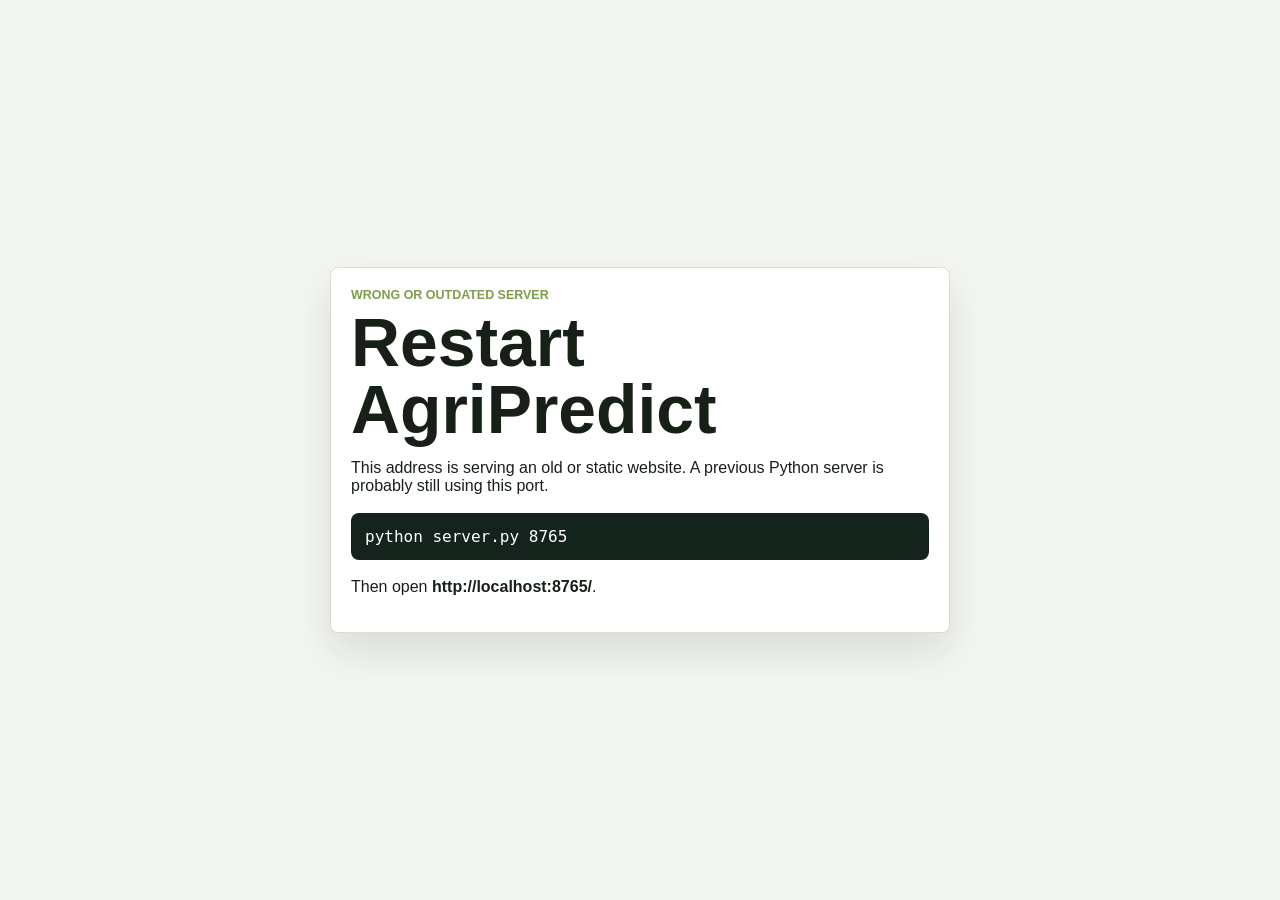
==== index.html @ af724ace "adding file" ====
<!doctype html>
<html lang="en">
  <head>
    <meta charset="utf-8">
    <meta name="viewport" content="width=device-width, initial-scale=1">
    <title>Global Crop Prices</title>
    <link rel="stylesheet" href="styles.css">
  </head>
  <body>
    <main class="app-shell">
      <header class="hero">
        <nav class="nav">
          <strong>AgriPredict</strong>
          <div>
            <a href="#markets">Markets</a>
            <a href="#forecast-section">Forecast</a>
            <a href="#sources">Sources</a>
          </div>
        </nav>

        <section class="hero-grid">
          <div>
            <p class="eyebrow">Global crop market intelligence</p>
            <h1>Crop price forecasts with live benchmarks and market signals.</h1>
            <p class="hero-copy">
              Compare crops across major growing regions, check benchmark quotes where public markets exist,
              and export 10 years of history with a 2-year planning forecast.
            </p>
          </div>

          <form class="search-panel" id="prediction-form">
            <label>
              Crop
              <select id="crop" required></select>
            </label>
            <label>
              Country / region
              <select id="region" required></select>
            </label>
            <div class="form-row">
              <label>
                Currency
                <select id="currency"></select>
              </label>
              <label>
                Forecast
                <select id="period">
                  <option value="1">1 month</option>
                  <option value="3" selected>3 months</option>
                  <option value="6">6 months</option>
                  <option value="12">12 months</option>
                  <option value="24">24 months</option>
                </select>
              </label>
            </div>
            <div class="actions">
              <button type="submit">Run forecast</button>
              <button type="button" class="ghost" id="export-csv">Export CSV</button>
              <button type="button" class="ghost" id="export-json">Export JSON</button>
            </div>
          </form>
        </section>
      </header>

      <section class="ticker" id="markets"></section>

      <section class="dashboard" id="forecast-section">
        <article class="price-panel">
          <div class="section-title">
            <span>Selected market</span>
            <h2 id="summary">Choose a crop and region</h2>
          </div>
          <div class="price-grid">
            <div class="price-card primary">
              <span>Future predicted price</span>
              <strong id="price">--</strong>
              <small id="unit">per tonne</small>
            </div>
            <div class="price-card">
              <span>Today live price</span>
              <strong id="live-price">Checking...</strong>
              <small id="live-source">Direct quote or live-signal estimate</small>
            </div>
            <div class="price-card">
              <span>Confidence</span>
              <strong id="confidenceText">--</strong>
              <small id="confidence-note">Model risk score</small>
            </div>
          </div>
          <div class="meter"><span id="confidenceBar"></span></div>
          <p class="forecast-note" id="notes">Run a forecast to see the market explanation.</p>
        </article>

        <article class="panel chart-panel">
          <div class="section-title">
            <span>24 month outlook</span>
            <h2>Future prediction</h2>
          </div>
          <div class="chart" id="forecast-chart"></div>
          <div class="forecast-list" id="forecast-list"></div>
        </article>
      </section>

      <section class="history-section">
        <article class="panel chart-panel">
          <div class="section-title">
            <span>Last 10 years</span>
            <h2>Historical crop price</h2>
          </div>
          <div class="history-chart" id="history-chart"></div>
          <div class="history-summary" id="history-summary"></div>
        </article>
      </section>

      <section class="insight-grid">
        <article class="panel">
          <div class="section-title">
            <span>Market scenario</span>
            <h2>Assumptions</h2>
          </div>
          <div class="assumption-grid" id="assumptions"></div>
        </article>

        <article class="panel">
          <div class="section-title">
            <span>Price movement</span>
            <h2>Main drivers</h2>
          </div>
          <ul id="drivers"></ul>
        </article>

        <article class="panel" id="sources">
          <div class="section-title">
            <span>Data quality</span>
            <h2>Sources</h2>
          </div>
          <div class="source-list" id="source-list"></div>
          <p class="small-print">
            Forecasts are estimates. Exact global farmgate prices require verified local market or exchange data for each crop,
            grade, location, date, and unit.
          </p>
        </article>
      </section>
    </main>

    <script src="app.js?v=2"></script>
  </body>
</html>
---- styles.css ----
:root {
  color-scheme: light;
  --bg: #f4f6f1;
  --ink: #172016;
  --muted: #667063;
  --panel: #ffffff;
  --line: #d9dfd3;
  --green: #2c765b;
  --blue: #315d8f;
  --amber: #bf7a24;
  --red: #b94b43;
  --dark: #14241c;
  --shadow: 0 18px 42px rgba(22, 32, 22, 0.12);
}

* {
  box-sizing: border-box;
}

html {
  scroll-behavior: smooth;
}

body {
  margin: 0;
  min-height: 100vh;
  font-family: Arial, Helvetica, sans-serif;
  background: var(--bg);
  color: var(--ink);
}

button,
select {
  font: inherit;
}

button,
a {
  touch-action: manipulation;
}

.app-shell {
  min-height: 100vh;
}

.hero {
  min-height: 76vh;
  padding: 26px clamp(18px, 4vw, 56px) 42px;
  background:
    linear-gradient(90deg, rgba(12, 28, 20, 0.84), rgba(12, 28, 20, 0.54), rgba(12, 28, 20, 0.20)),
    url("https://images.unsplash.com/photo-1500382017468-9049fed747ef?auto=format&fit=crop&w=1800&q=80");
  background-position: center;
  background-size: cover;
  color: #fff;
}

.nav {
  display: flex;
  align-items: center;
  justify-content: space-between;
  gap: 20px;
  max-width: 1220px;
  margin: 0 auto;
}

.nav strong {
  font-size: 1.1rem;
}

.nav div {
  display: flex;
  gap: 8px;
}

.nav a {
  padding: 8px 10px;
  border-radius: 6px;
  color: rgba(255, 255, 255, 0.88);
  text-decoration: none;
  font-weight: 700;
}

.nav a:hover {
  background: rgba(255, 255, 255, 0.12);
}

.hero-grid {
  display: grid;
  grid-template-columns: minmax(0, 1.15fr) minmax(330px, 0.58fr);
  align-items: end;
  gap: 28px;
  max-width: 1220px;
  margin: 13vh auto 0;
}

.eyebrow,
.section-title span {
  display: block;
  margin: 0 0 8px;
  color: #7e9e4c;
  font-size: 0.78rem;
  font-weight: 800;
  letter-spacing: 0;
  text-transform: uppercase;
}

h1,
h2,
h3,
p {
  margin-top: 0;
}

h1 {
  max-width: 850px;
  margin-bottom: 16px;
  font-size: clamp(2.4rem, 5.3vw, 5.5rem);
  line-height: 0.98;
}

.hero-copy {
  max-width: 680px;
  margin-bottom: 0;
  color: rgba(255, 255, 255, 0.86);
  font-size: 1.08rem;
  line-height: 1.55;
}

.search-panel,
.panel,
.price-panel {
  border: 1px solid var(--line);
  border-radius: 8px;
  background: var(--panel);
  box-shadow: var(--shadow);
}

.search-panel {
  display: grid;
  gap: 14px;
  padding: 18px;
  color: var(--ink);
}

.form-row {
  display: grid;
  grid-template-columns: 1fr 1fr;
  gap: 12px;
}

label {
  display: grid;
  gap: 7px;
  color: var(--muted);
  font-size: 0.88rem;
  font-weight: 800;
}

select {
  width: 100%;
  min-height: 44px;
  border: 1px solid var(--line);
  border-radius: 6px;
  padding: 0 12px;
  background: #fff;
  color: var(--ink);
}

.actions {
  display: flex;
  gap: 10px;
}

button {
  min-height: 44px;
  border: 0;
  border-radius: 6px;
  padding: 0 16px;
  background: var(--green);
  color: #fff;
  font-weight: 800;
  cursor: pointer;
}

button:hover {
  filter: brightness(0.94);
}

button.ghost {
  border: 1px solid var(--line);
  background: #fff;
  color: var(--ink);
}

.ticker {
  display: grid;
  grid-template-columns: repeat(auto-fit, minmax(150px, 1fr));
  gap: 10px;
  max-width: 1220px;
  margin: -32px auto 26px;
  padding: 0 clamp(18px, 4vw, 0px);
}

.commodity-chip {
  display: grid;
  gap: 5px;
  align-content: center;
  min-height: 78px;
  border: 1px solid var(--line);
  background: #fff;
  color: var(--ink);
  text-align: left;
  box-shadow: 0 12px 26px rgba(20, 36, 28, 0.08);
}

.commodity-chip span {
  font-weight: 900;
}

.commodity-chip strong {
  color: var(--muted);
  font-size: 0.76rem;
}

.dashboard,
.history-section,
.insight-grid {
  display: grid;
  gap: 18px;
  max-width: 1220px;
  margin: 0 auto 18px;
  padding: 0 clamp(18px, 4vw, 0px);
}

.dashboard {
  grid-template-columns: minmax(0, 1.1fr) minmax(340px, 0.9fr);
}

.history-section {
  grid-template-columns: 1fr;
}

.insight-grid {
  grid-template-columns: 1fr 1fr 1fr;
  padding-bottom: 40px;
}

.price-panel,
.panel {
  padding: 20px;
}

.section-title {
  margin-bottom: 16px;
}

.section-title h2 {
  margin-bottom: 0;
  font-size: 1.35rem;
}

.price-grid {
  display: grid;
  grid-template-columns: 1.2fr 1fr 0.7fr;
  gap: 12px;
}

.price-card {
  display: grid;
  gap: 6px;
  min-height: 128px;
  padding: 16px;
  border: 1px solid var(--line);
  border-radius: 8px;
  background: #fbfcf8;
}

.price-card.primary {
  background: var(--dark);
  color: #fff;
}

.price-card span,
.price-card small {
  color: var(--muted);
  line-height: 1.35;
}

.price-card.primary span,
.price-card.primary small {
  color: rgba(255, 255, 255, 0.72);
}

.price-card strong {
  align-self: center;
  font-size: clamp(1.45rem, 3vw, 2.7rem);
  line-height: 1.05;
}

.meter {
  height: 10px;
  overflow: hidden;
  margin: 16px 0;
  border-radius: 999px;
  background: #e7ebe1;
}

.meter span {
  display: block;
  width: 0%;
  height: 100%;
  border-radius: inherit;
  transition: width 220ms ease;
}

.forecast-note,
.small-print {
  margin-bottom: 0;
  color: var(--muted);
  line-height: 1.55;
}

.empty-state {
  grid-column: 1 / -1;
  align-self: center;
  margin: 0;
  color: var(--muted);
  text-align: center;
}

.server-required {
  display: grid;
  min-height: 100vh;
  place-items: center;
  padding: 24px;
}

.server-required .panel {
  width: min(620px, 100%);
}

.server-required code {
  display: block;
  margin: 18px 0;
  padding: 14px;
  border-radius: 8px;
  background: var(--dark);
  color: #fff;
  font-size: 1rem;
}

.chart-panel {
  min-height: 390px;
}

.chart {
  display: grid;
  grid-template-columns: repeat(24, 1fr);
  align-items: end;
  gap: 8px;
  height: 170px;
  padding: 12px;
  border: 1px solid var(--line);
  border-radius: 8px;
  background: #f8faf5;
}

.bar {
  position: relative;
  min-height: 12px;
  border-radius: 6px 6px 3px 3px;
  background: linear-gradient(180deg, var(--blue), var(--green));
}

.bar span {
  position: absolute;
  right: 0;
  bottom: -24px;
  left: 0;
  color: var(--muted);
  font-size: 0.72rem;
  text-align: center;
}

.forecast-list {
  display: grid;
  grid-template-columns: repeat(3, 1fr);
  gap: 8px;
  margin-top: 34px;
}

.forecast-row {
  display: flex;
  align-items: center;
  justify-content: space-between;
  min-height: 36px;
  padding: 0 10px;
  border: 1px solid var(--line);
  border-radius: 6px;
  background: #fbfcf8;
}

.forecast-row span {
  color: var(--muted);
  font-size: 0.86rem;
  font-weight: 800;
}

.forecast-row strong {
  font-size: 0.9rem;
}

.history-chart {
  display: grid;
  grid-template-columns: repeat(120, minmax(2px, 1fr));
  align-items: end;
  gap: 2px;
  height: 210px;
  padding: 12px;
  border: 1px solid var(--line);
  border-radius: 8px;
  background: #f8faf5;
}

.history-bar {
  min-height: 8px;
  border-radius: 3px 3px 1px 1px;
  background: linear-gradient(180deg, var(--amber), var(--green));
}

.history-summary {
  display: grid;
  grid-template-columns: repeat(4, 1fr);
  gap: 8px;
  margin-top: 14px;
}

.assumption-grid,
.source-list {
  display: grid;
  gap: 8px;
}

.assumption {
  min-height: 64px;
  padding: 10px;
  border: 1px solid var(--line);
  border-radius: 8px;
  background: #fbfcf8;
}

.assumption span,
.assumption strong,
.source-list span {
  display: block;
}

.assumption span {
  margin-bottom: 4px;
  color: var(--muted);
  font-size: 0.78rem;
  font-weight: 800;
}

.source-list span {
  padding: 10px;
  border: 1px solid var(--line);
  border-radius: 6px;
  background: #fbfcf8;
  color: var(--muted);
  font-weight: 700;
}

ul {
  display: grid;
  gap: 10px;
  margin: 0;
  padding-left: 18px;
  color: var(--muted);
  line-height: 1.45;
}

@media (max-width: 980px) {
  .hero {
    min-height: auto;
  }

  .hero-grid,
  .dashboard,
  .insight-grid,
  .price-grid {
    grid-template-columns: 1fr;
  }

  .hero-grid {
    margin-top: 72px;
  }

  .ticker {
    margin-top: 18px;
  }
}

@media (max-width: 620px) {
  .nav {
    align-items: flex-start;
    flex-direction: column;
  }

  .form-row,
  .forecast-list,
  .history-summary {
    grid-template-columns: 1fr;
  }

  .actions {
    flex-direction: column;
  }

  button {
    width: 100%;
  }
}
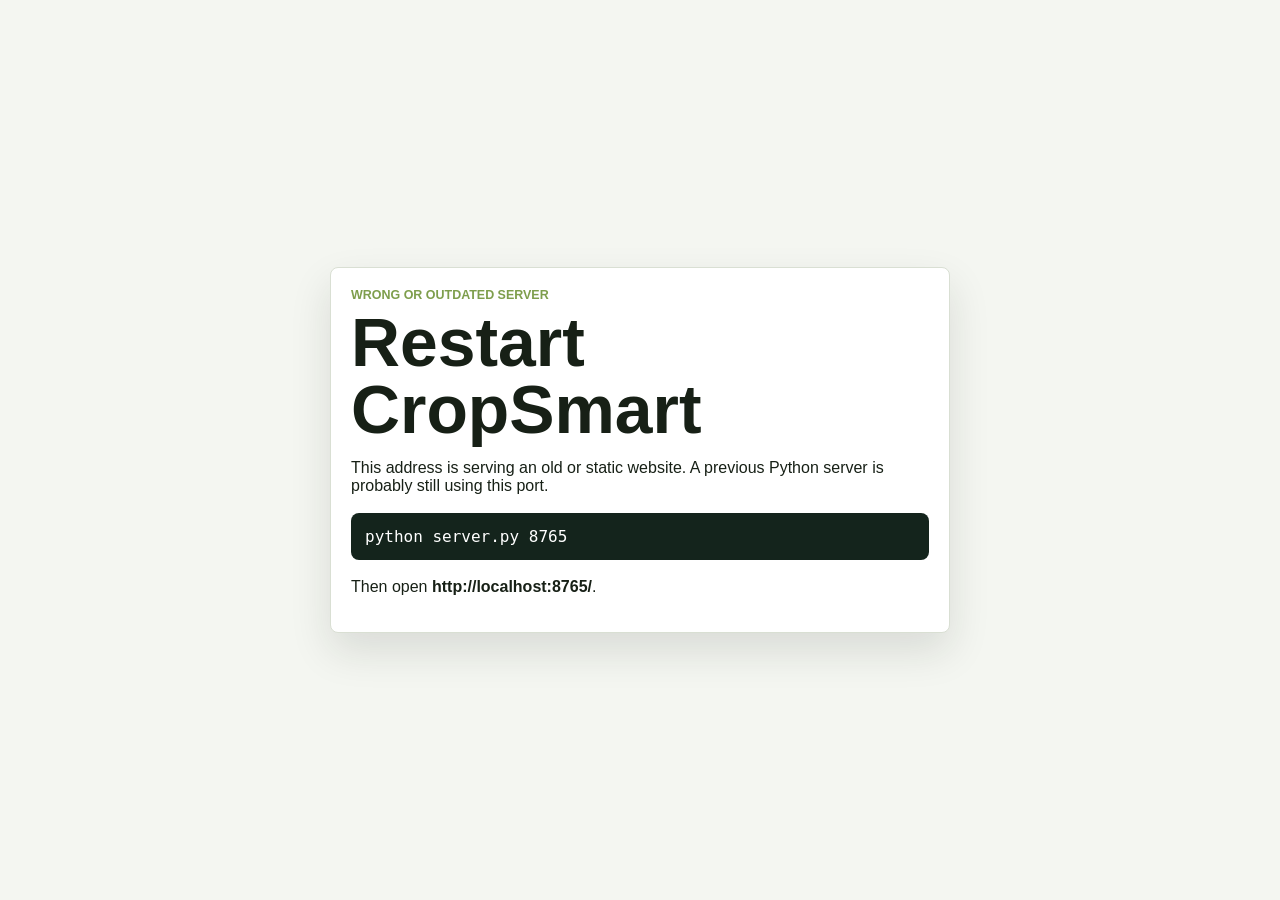
==== commit c29f35bc: "adding file" ====
--- a/index.html
+++ b/index.html
@@ -3,14 +3,14 @@
   <head>
     <meta charset="utf-8">
     <meta name="viewport" content="width=device-width, initial-scale=1">
-    <title>Global Crop Prices</title>
+    <title>CropSmart | Crop Price Prediction</title>
     <link rel="stylesheet" href="styles.css">
   </head>
   <body>
     <main class="app-shell">
       <header class="hero">
         <nav class="nav">
-          <strong>AgriPredict</strong>
+          <strong>CropSmart</strong>
           <div>
             <a href="#markets">Markets</a>
             <a href="#forecast-section">Forecast</a>
